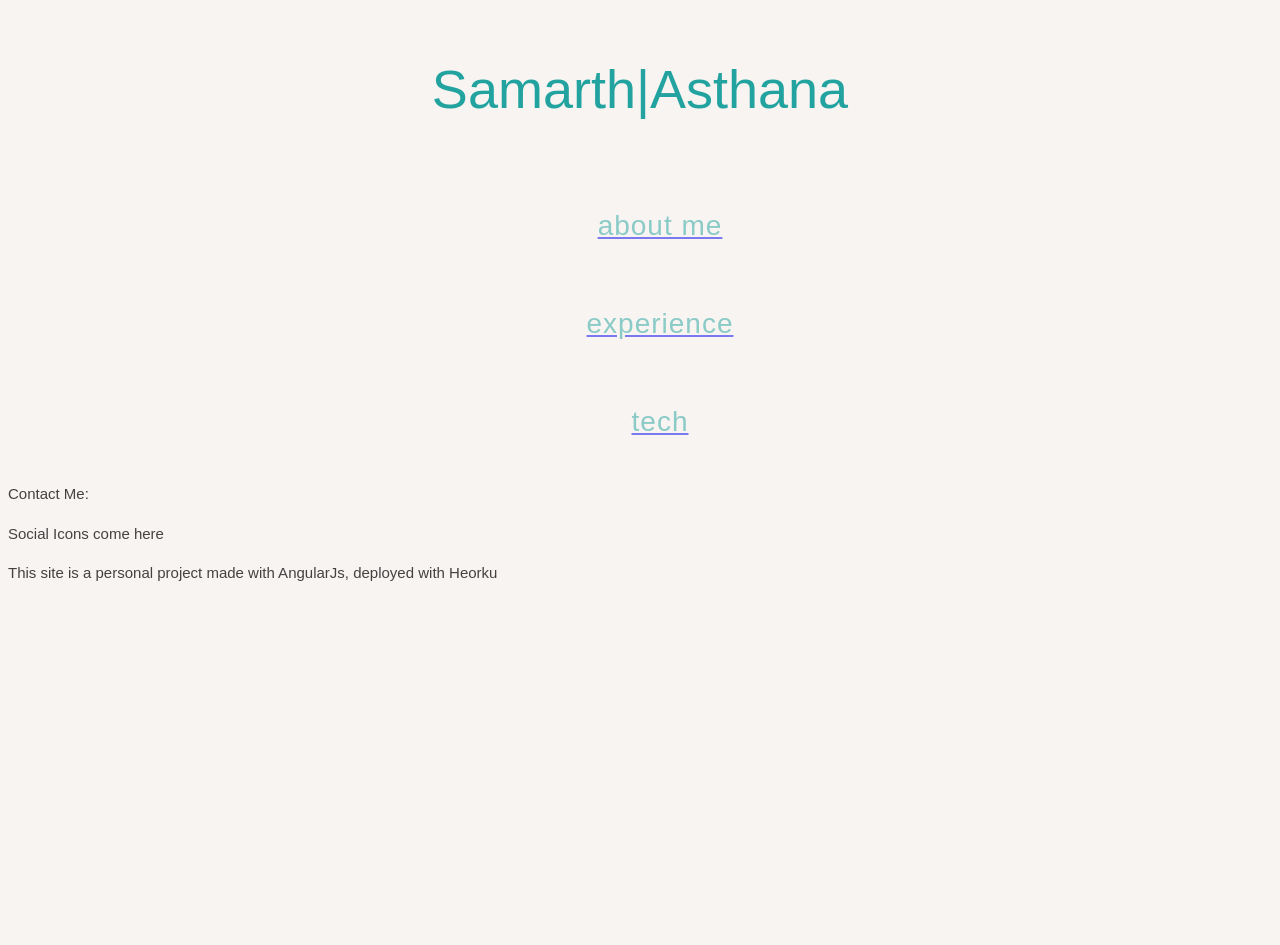
==== app/index.html @ 835b20bf "Added basic css in app.css" ====
<!DOCTYPE html>
<!--[if lt IE 7]>      <html lang="en" ng-app="myApp" class="no-js lt-ie9 lt-ie8 lt-ie7"> <![endif]-->
<!--[if IE 7]>         <html lang="en" ng-app="myApp" class="no-js lt-ie9 lt-ie8"> <![endif]-->
<!--[if IE 8]>         <html lang="en" ng-app="myApp" class="no-js lt-ie9"> <![endif]-->
<!--[if gt IE 8]><!-->
<html lang="en" ng-app="samResApp" class="no-js"> <!--<![endif]-->
<head>
  <meta charset="utf-8">
  <meta http-equiv="X-UA-Compatible" content="IE=edge">
  <title>Samarth-Asthana</title>
  <meta name="description" content="">
  <meta name="viewport" content="width=device-width, initial-scale=1">
  <link rel="stylesheet" href="bower_components/html5-boilerplate/dist/css/normalize.css">
  <link rel="stylesheet" href="bower_components/html5-boilerplate/dist/css/main.css">
  <link rel="stylesheet" href="app.css">

</head>
<body>
  <h2>Samarth|Asthana</h2>
  <div>
    <ul class="nav">
      <li><a href="#/about-me"><h3>About me</h3></a></li>
      <li><a href="#/experience"><h3>Experience</h3></a></li>
      <li><a href="#/tech"><h3>Tech</h3></a></li>
    </ul>
  </div>

  <!-- [if lt IE 7]>
      <p class="browsehappy">You are using an <strong>outdated</strong> browser. Please <a href="http://browsehappy.com/">upgrade your browser</a> to improve your experience.</p>
  <![endif] -->

  <div class="view-container">
    <div ng-view class="view-frame"></div>
  </div>
  <div class="contact-footer">
    <span>Contact Me:</span><p></p>
    <span>Social Icons come here</span><p></p>
    <span>This site is a personal project made with AngularJs, deployed with Heorku</span>
  </div>

  <!-- In production use:
  <script src="//ajax.googleapis.com/ajax/libs/angularjs/x.x.x/angular.min.js"></script>
  -->
  <script src="bower_components/jquery/dist/jquery.js"></script>
  <script src="bower_components/angular/angular.js"></script>
  <script src="bower_components/angular-animate/angular-animate.js"></script>
  <script src="bower_components/angular-route/angular-route.js"></script>
  <script src="js/app.js"></script>
  <script src="js/controllers.js"></script>
  <!-- // <script src="view1/view1.js"></script>
  // <script src="view2/view2.js"></script>
  // <script src="components/version/version.js"></script>
  // <script src="components/version/version-directive.js"></script>
  // <script src="components/version/interpolate-filter.js"></script> -->
</body>
</html>
---- app/app.css ----
/* app css stylesheet */

html, body { color: #434242; font-family: 'Open Sans', sans-serif !important; height: 100%; }
body { background: #f7f4f1; font-size: 15px; line-height: 1.64; }
h1, h2, h3, h4, h5, h6, .h1, .h2, .h3, .h4, .h5, .h6, strong, b { font-family: 'Open Sans', sans-serif !important; margin-bottom: 20px; }
h1,h4 { font-weight: 700; margin-bottom: 10px; }
h2,h3 { font-weight: 300; color: #22A39F; }
h2 { font-size: 54px; text-align: center; }
h3 { font-size: 28px; }

a {
  display: block;
  padding: 2px;
  text-transform: lowercase;
  letter-spacing: 1px;
  opacity: 0.5;
}

ul.nav {
  /*display: block !important;*/
  /*align-items: baseline;*/
  list-style: none;
  margin-top: 40px;
  text-align: center;
}

.contact-footer {

}
/*.menu {
  list-style: none;
  border-bottom: 0.1em solid black;
  margin-bottom: 2em;
  padding: 0 0 0.5em;
}

.menu:before {
  content: "[";
}

.menu:after {
  content: "]";
}

.menu > li {
  display: inline;
}

.menu > li:before {
  content: "|";
  padding-right: 0.3em;
}

.menu > li:nth-child(1):before {
  content: "";
  padding: 0;
}*/
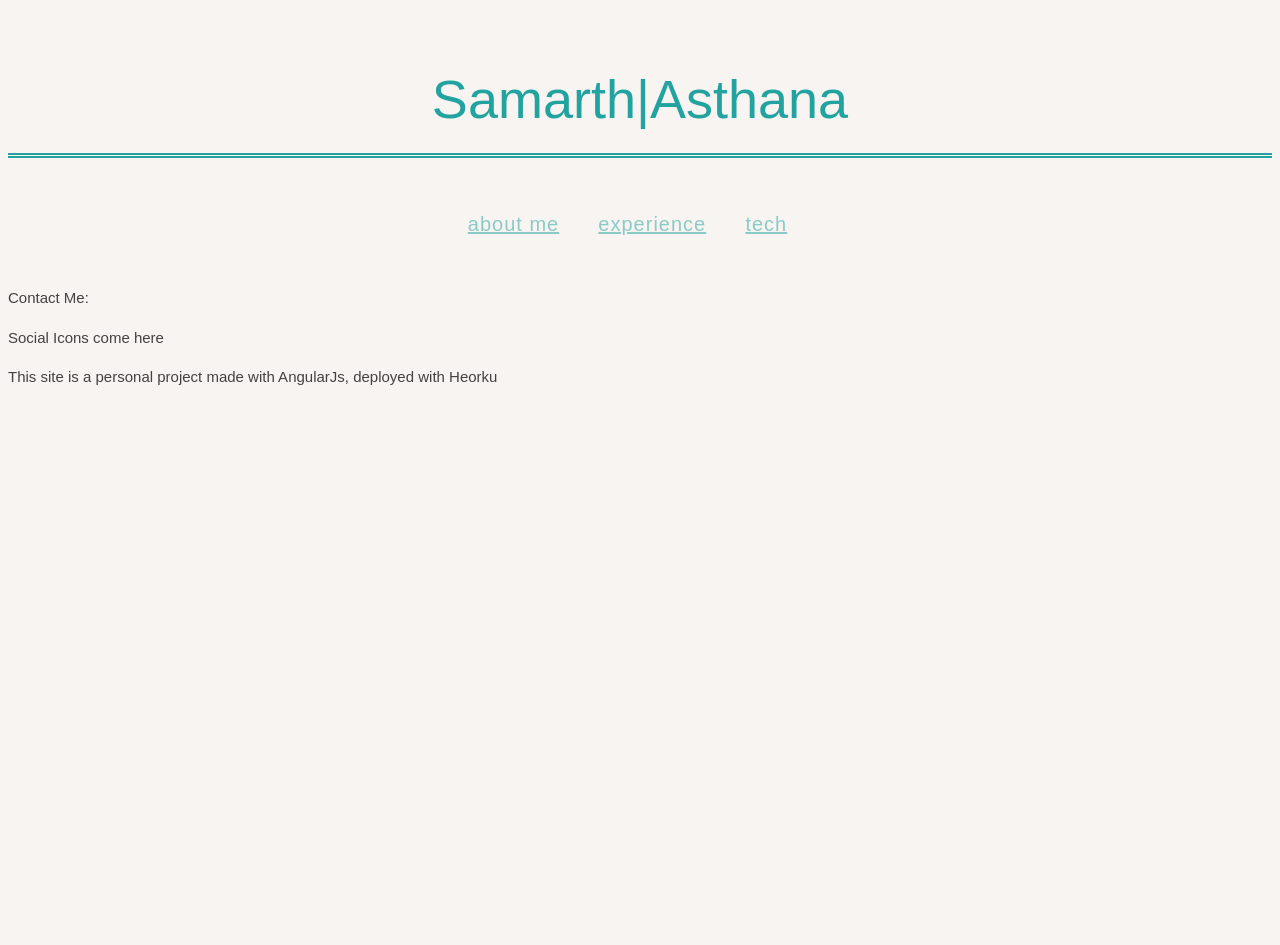
==== commit 49a5ffd3: "fixed padding for header and nav" ====
--- a/app/index.html
+++ b/app/index.html
@@ -16,12 +16,12 @@
 
 </head>
 <body>
-  <h2>Samarth|Asthana</h2>
+  <h2 class="title">Samarth|Asthana</h2>
   <div>
     <ul class="nav">
-      <li><a href="#/about-me"><h3>About me</h3></a></li>
-      <li><a href="#/experience"><h3>Experience</h3></a></li>
-      <li><a href="#/tech"><h3>Tech</h3></a></li>
+      <li><a href="#/about-me">About me</a></li>
+      <li><a href="#/experience">Experience</a></li>
+      <li><a href="#/tech">Tech</a></li>
     </ul>
   </div>
 
--- a/app/app.css
+++ b/app/app.css
@@ -1,27 +1,46 @@
 /* app css stylesheet */
+h1, h2, h3, h4, h5, h6, .h1, .h2, .h3, .h4, .h5, .h6, strong, b { font-family: 'Open Sans', sans-serif !important; margin-bottom: 20px; }
+/*h1,h4 { font-weight: 700; margin-bottom: 10px; }
+h2,h3 { font-weight: 300; color: #22A39F; }
+h2 { font-size: 54px; text-align: center; }
+h3 { font-size: 28px; }*/
 
 html, body { color: #434242; font-family: 'Open Sans', sans-serif !important; height: 100%; }
 body { background: #f7f4f1; font-size: 15px; line-height: 1.64; }
-h1, h2, h3, h4, h5, h6, .h1, .h2, .h3, .h4, .h5, .h6, strong, b { font-family: 'Open Sans', sans-serif !important; margin-bottom: 20px; }
-h1,h4 { font-weight: 700; margin-bottom: 10px; }
-h2,h3 { font-weight: 300; color: #22A39F; }
-h2 { font-size: 54px; text-align: center; }
-h3 { font-size: 28px; }
+.title {
+  font-size: 54px; text-align: center;
+  font-weight: 300; color: #22A39F;
+  /*padding-bottom: 0px;*/
+}
 
-a {
+h2.title {
+  border-bottom-style: double;
+  border-bottom-width: 5px;
+  border-bottom-color: #22A39F;
+  padding: 10px;
+
+}
+
+ ul.nav a {
   display: block;
-  padding: 2px;
-  text-transform: lowercase;
+  padding: 30px;
+  padding-left: 5px;
+  text-transform:  lowercase;
   letter-spacing: 1px;
   opacity: 0.5;
+  color: #22A39F;
+  font-size: 20px;
 }
 
 ul.nav {
-  /*display: block !important;*/
-  /*align-items: baseline;*/
+  padding: 0px;
+  margin-top: 0px;
   list-style: none;
-  margin-top: 40px;
   text-align: center;
+}
+
+ul.nav li {
+  display: inline-block;
 }
 
 .contact-footer {
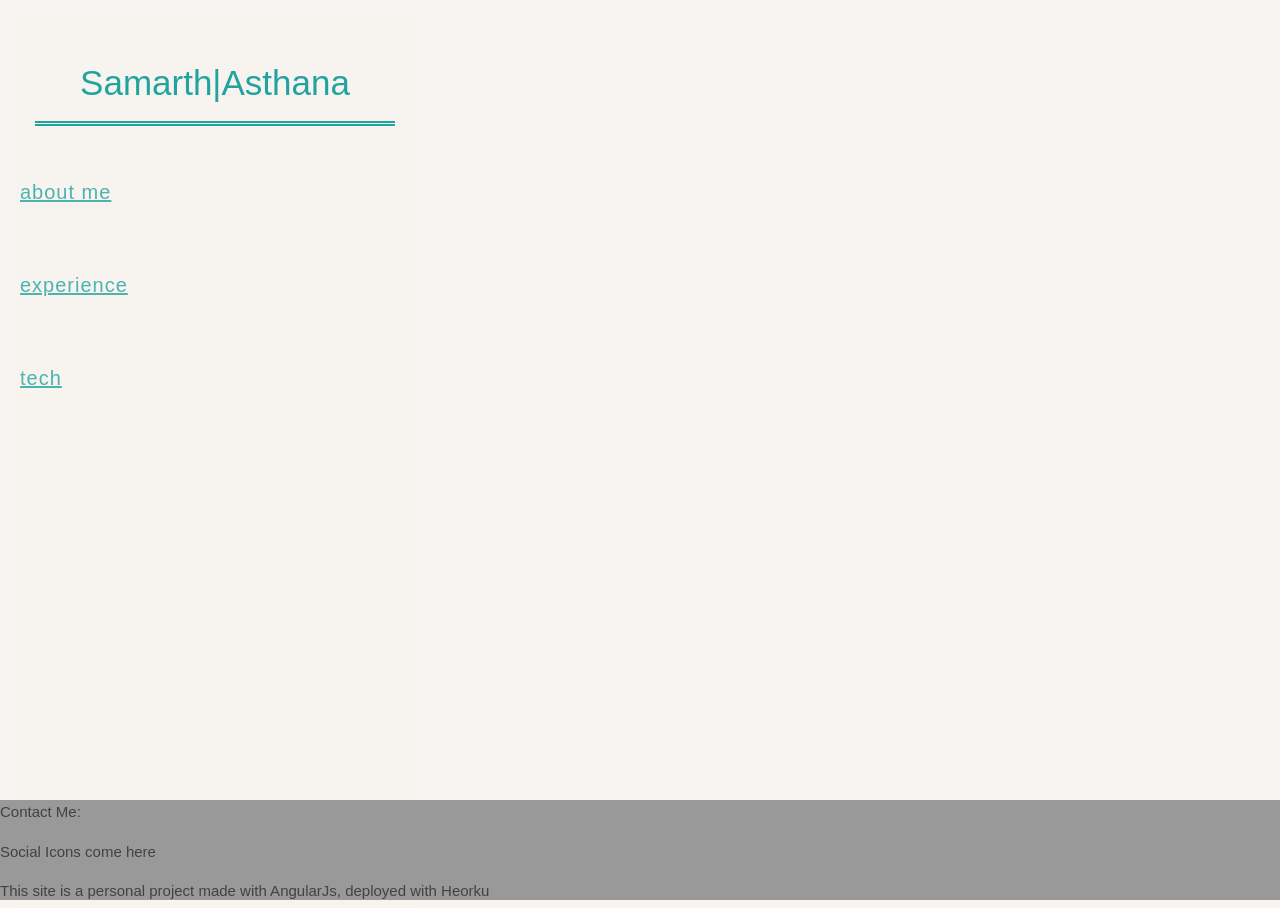
==== commit 6c00dfcc: "Added sidebar,contact and content css structure" ====
--- a/app/index.html
+++ b/app/index.html
@@ -16,15 +16,16 @@
 
 </head>
 <body>
-  <h2 class="title">Samarth|Asthana</h2>
-  <div>
-    <ul class="nav">
-      <li><a href="#/about-me">About me</a></li>
-      <li><a href="#/experience">Experience</a></li>
-      <li><a href="#/tech">Tech</a></li>
-    </ul>
+  <div class="sidebar">
+    <h2 class="title">Samarth|Asthana</h2>
+    <div>
+      <ul class="nav">
+        <li><a href="#/about-me">About me</a></li>
+        <li><a href="#/experience">Experience</a></li>
+        <li><a href="#/tech">Tech</a></li>
+      </ul>
+    </div>
   </div>
-
   <!-- [if lt IE 7]>
       <p class="browsehappy">You are using an <strong>outdated</strong> browser. Please <a href="http://browsehappy.com/">upgrade your browser</a> to improve your experience.</p>
   <![endif] -->
@@ -32,12 +33,11 @@
   <div class="view-container">
     <div ng-view class="view-frame"></div>
   </div>
-  <div class="contact-footer">
+  <div class="footer">
     <span>Contact Me:</span><p></p>
     <span>Social Icons come here</span><p></p>
     <span>This site is a personal project made with AngularJs, deployed with Heorku</span>
   </div>
-
   <!-- In production use:
   <script src="//ajax.googleapis.com/ajax/libs/angularjs/x.x.x/angular.min.js"></script>
   -->
--- a/app/app.css
+++ b/app/app.css
@@ -8,7 +8,7 @@
 html, body { color: #434242; font-family: 'Open Sans', sans-serif !important; height: 100%; }
 body { background: #f7f4f1; font-size: 15px; line-height: 1.64; }
 .title {
-  font-size: 54px; text-align: center;
+  font-size: 35px; text-align: center;
   font-weight: 300; color: #22A39F;
   /*padding-bottom: 0px;*/
 }
@@ -18,7 +18,8 @@
   border-bottom-width: 5px;
   border-bottom-color: #22A39F;
   padding: 10px;
-
+  margin-left: 20px;
+  margin-right: 20px;
 }
 
  ul.nav a {
@@ -27,7 +28,7 @@
   padding-left: 5px;
   text-transform:  lowercase;
   letter-spacing: 1px;
-  opacity: 0.5;
+  opacity: 0.8;
   color: #22A39F;
   font-size: 20px;
 }
@@ -36,15 +37,42 @@
   padding: 0px;
   margin-top: 0px;
   list-style: none;
-  text-align: center;
+  /*text-align: center;*/
 }
 
-ul.nav li {
+/*ul.nav li {
   display: inline-block;
+}*/
+
+div.footer {
+  position:fixed;
+  left:0px;
+  bottom:0px;
+  height:100px;
+  width:100%;
+  background:#999;
 }
 
-.contact-footer {
+div.content {
+  margin-left: 430px;
+  margin-top: 150px;
+  padding: 20px 40px;
+  border: 1px solid #eee;
+  border-bottom: 2px solid #e9e9e9;
+  border-radius: 3px;
+  background: #fff;
+  float: right;
+  position: static;
+}
 
+div.sidebar {
+  position: fixed;
+  top: 15px;
+  left: 15px;
+  height: 100%;
+  width: 400px;
+  margin: 0px;
+  background: #f7f4f0
 }
 /*.menu {
   list-style: none;
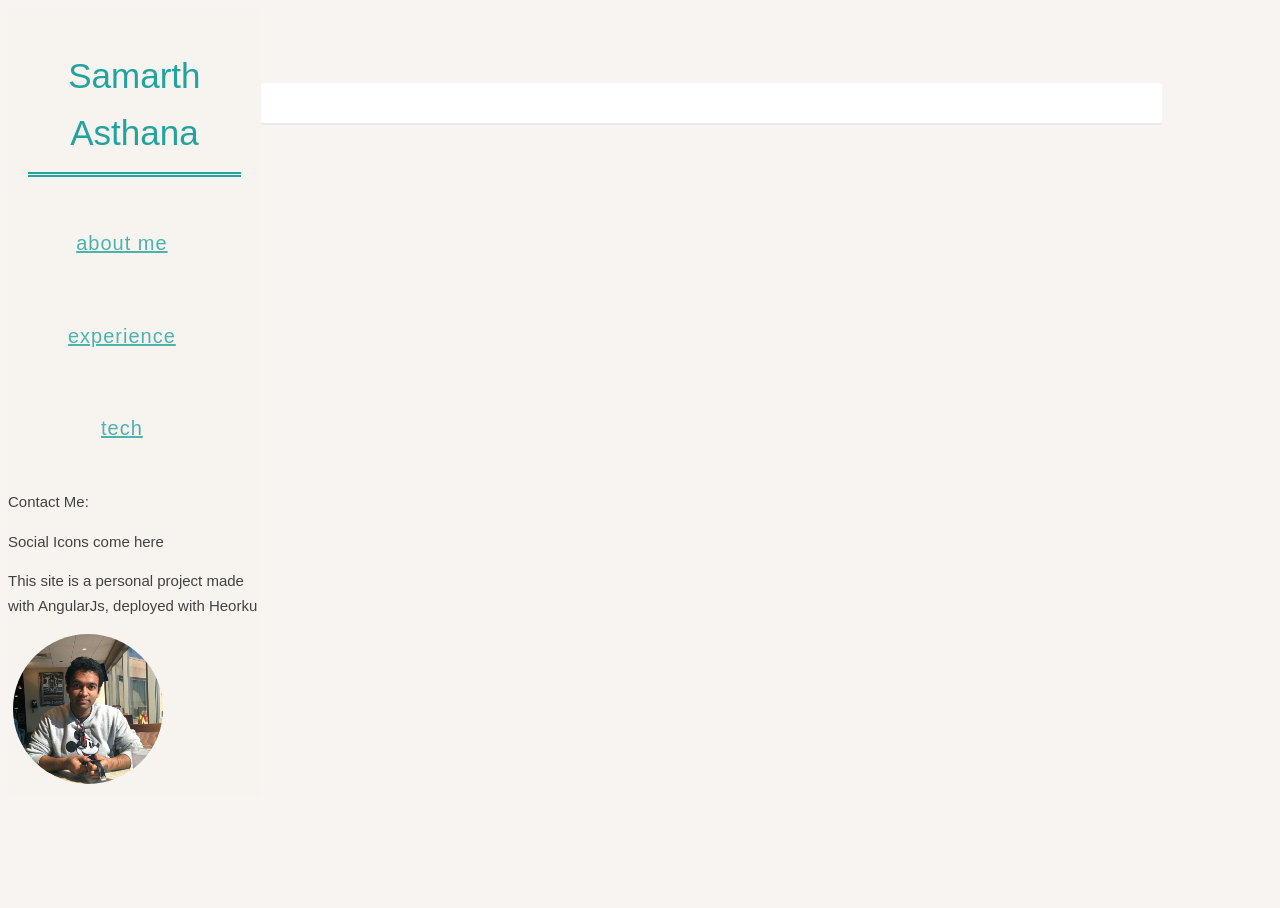
==== commit 1bb86886: "Fixed formatting again" ====
--- a/app/index.html
+++ b/app/index.html
@@ -3,7 +3,7 @@
 <!--[if IE 7]>         <html lang="en" ng-app="myApp" class="no-js lt-ie9 lt-ie8"> <![endif]-->
 <!--[if IE 8]>         <html lang="en" ng-app="myApp" class="no-js lt-ie9"> <![endif]-->
 <!--[if gt IE 8]><!-->
-<html lang="en" ng-app="samResApp" class="no-js"> <!--<![endif]-->
+<html lang="en" ng-app="samResApp" class="no-js">
 <head>
   <meta charset="utf-8">
   <meta http-equiv="X-UA-Compatible" content="IE=edge">
@@ -13,44 +13,38 @@
   <link rel="stylesheet" href="bower_components/html5-boilerplate/dist/css/normalize.css">
   <link rel="stylesheet" href="bower_components/html5-boilerplate/dist/css/main.css">
   <link rel="stylesheet" href="app.css">
-
 </head>
 <body>
-  <div class="sidebar">
-    <h2 class="title">Samarth|Asthana</h2>
-    <div>
-      <ul class="nav">
-        <li><a href="#/about-me">About me</a></li>
-        <li><a href="#/experience">Experience</a></li>
-        <li><a href="#/tech">Tech</a></li>
-      </ul>
+  <div class = "main-container">
+    <div class = "sidebar">
+      <h2 class = "title">Samarth<br>Asthana</h2>
+      <div>
+        <ul class = "nav">
+          <li><a href="#/about-me">About me</a></li>
+          <li><a href="#/experience">Experience</a></li>
+          <li><a href="#/tech">Tech</a></li>
+        </ul>
+      </div>
+      <div class = "contact">
+        <span>Contact Me:</span><p></p>
+        <span>Social Icons come here</span><p></p>
+        <span>This site is a personal project made with AngularJs, deployed with Heorku</span>
+        <img class = "img-circle" src = "resources/main_img.jpg">
+      </div>
+    </div>
+    <div class = "top-header">
+      <br>
+    </div>
+    <div class="content">
+      <div ng-view class="view-frame"></div>
     </div>
   </div>
-  <!-- [if lt IE 7]>
-      <p class="browsehappy">You are using an <strong>outdated</strong> browser. Please <a href="http://browsehappy.com/">upgrade your browser</a> to improve your experience.</p>
-  <![endif] -->
-
-  <div class="view-container">
-    <div ng-view class="view-frame"></div>
-  </div>
-  <div class="footer">
-    <span>Contact Me:</span><p></p>
-    <span>Social Icons come here</span><p></p>
-    <span>This site is a personal project made with AngularJs, deployed with Heorku</span>
-  </div>
-  <!-- In production use:
-  <script src="//ajax.googleapis.com/ajax/libs/angularjs/x.x.x/angular.min.js"></script>
-  -->
+  <!-- Partial Div -->
   <script src="bower_components/jquery/dist/jquery.js"></script>
   <script src="bower_components/angular/angular.js"></script>
   <script src="bower_components/angular-animate/angular-animate.js"></script>
   <script src="bower_components/angular-route/angular-route.js"></script>
   <script src="js/app.js"></script>
   <script src="js/controllers.js"></script>
-  <!-- // <script src="view1/view1.js"></script>
-  // <script src="view2/view2.js"></script>
-  // <script src="components/version/version.js"></script>
-  // <script src="components/version/version-directive.js"></script>
-  // <script src="components/version/interpolate-filter.js"></script> -->
 </body>
 </html>
--- a/app/app.css
+++ b/app/app.css
@@ -37,68 +37,50 @@
   padding: 0px;
   margin-top: 0px;
   list-style: none;
-  /*text-align: center;*/
+  text-align: center;
 }
 
+.img-circle {
+    border-radius: 50%;
+    width: 150px;
+    height: 150px;
+    margin-top: 10px;
+    padding: 5px;
+}
 /*ul.nav li {
   display: inline-block;
 }*/
 
-div.footer {
-  position:fixed;
-  left:0px;
+div.contact {
+  /*position:absolute;
   bottom:0px;
-  height:100px;
-  width:100%;
-  background:#999;
+  background:#999;*/
+}
+
+div.main-container {
+  width: 100%;
+  margin: 0px;
+}
+
+div.top-header {
+  width: 70%;
+  margin-bottom: 50px;
 }
 
 div.content {
-  margin-left: 430px;
-  margin-top: 150px;
   padding: 20px 40px;
-  border: 1px solid #eee;
+  width: 65%;
+  border-top: 100px;
+  margin: 0px;
+  background: #fff;
+  float: left;
   border-bottom: 2px solid #e9e9e9;
   border-radius: 3px;
-  background: #fff;
-  float: right;
-  position: static;
 }
 
 div.sidebar {
-  position: fixed;
-  top: 15px;
-  left: 15px;
-  height: 100%;
-  width: 400px;
+  width: 20%;
   margin: 0px;
+  float: left;
   background: #f7f4f0
 }
-/*.menu {
-  list-style: none;
-  border-bottom: 0.1em solid black;
-  margin-bottom: 2em;
-  padding: 0 0 0.5em;
-}
-
-.menu:before {
-  content: "[";
-}
-
-.menu:after {
-  content: "]";
-}
-
-.menu > li {
-  display: inline;
-}
-
-.menu > li:before {
-  content: "|";
-  padding-right: 0.3em;
-}
-
-.menu > li:nth-child(1):before {
-  content: "";
-  padding: 0;
-}*/
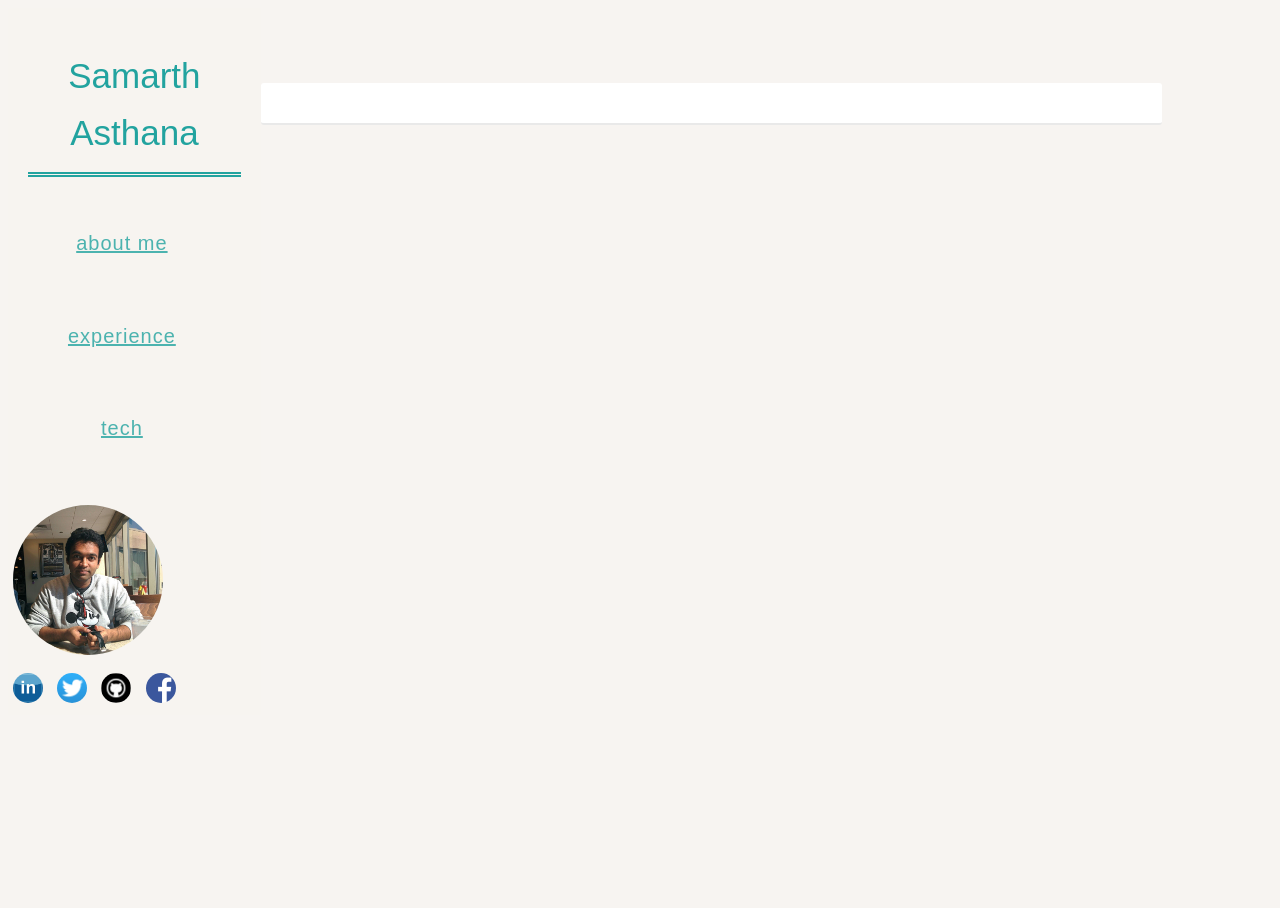
==== commit f7516e47: "Added social icons" ====
--- a/app/index.html
+++ b/app/index.html
@@ -26,10 +26,13 @@
         </ul>
       </div>
       <div class = "contact">
-        <span>Contact Me:</span><p></p>
-        <span>Social Icons come here</span><p></p>
-        <span>This site is a personal project made with AngularJs, deployed with Heorku</span>
         <img class = "img-circle" src = "resources/main_img.jpg">
+        <div class = "social-icons">
+          <a href = "https://www.linkedin.com/pub/samarth-asthana/14/470/7a4" ><img class ="small-img-circles" src = "resources/linkedin.jpeg"></a>
+          <a href = "https://twitter.com/samarthasthana" ><img class ="small-img-circles" src = "resources/twitter.png"></a>
+          <a href = "https://github.com/samarthasthana" ><img class ="small-img-circles" src = "resources/github.png"></a>
+          <a href = "https://www.facebook.com/samarth.asthana" ><img class ="small-img-circles" src = "resources/facebook.png"></a>
+        </div>
       </div>
     </div>
     <div class = "top-header">
--- a/app/app.css
+++ b/app/app.css
@@ -47,9 +47,17 @@
     margin-top: 10px;
     padding: 5px;
 }
-/*ul.nav li {
-  display: inline-block;
-}*/
+
+.small-img-circles {
+  border-radius: 60%;
+  width: 30px;
+  height: 30px;
+  padding: 5px;
+}
+
+div.social-icons{
+  align-items: center;
+}
 
 div.contact {
   /*position:absolute;
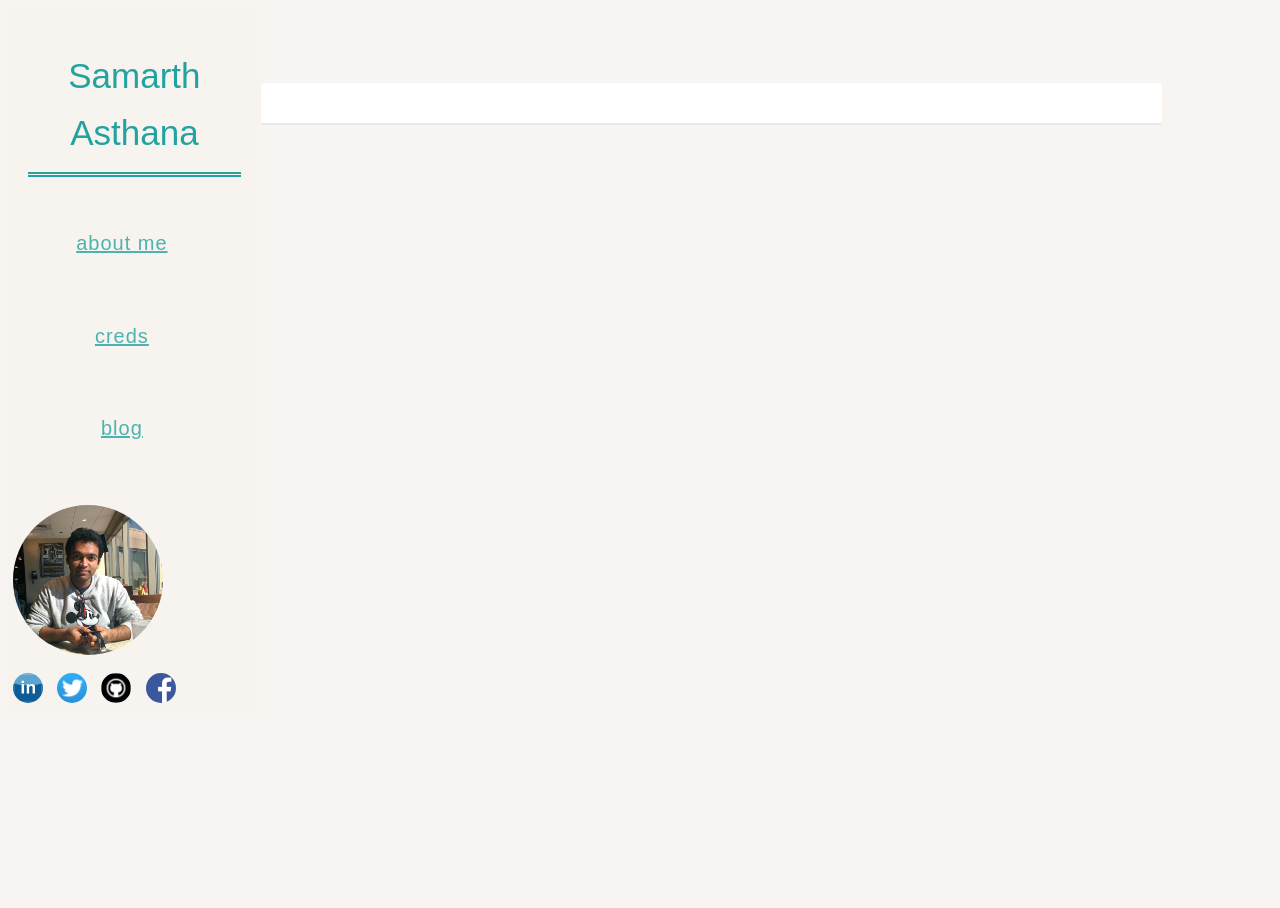
==== commit fd7e5bcb: "Corrected the sections" ====
--- a/app/index.html
+++ b/app/index.html
@@ -21,8 +21,8 @@
       <div>
         <ul class = "nav">
           <li><a href="#/about-me">About me</a></li>
-          <li><a href="#/experience">Experience</a></li>
-          <li><a href="#/tech">Tech</a></li>
+          <li><a href="#/creds">Creds</a></li>
+          <li><a href="#/blog">Blog</a></li>
         </ul>
       </div>
       <div class = "contact">
--- a/app/app.css
+++ b/app/app.css
@@ -56,7 +56,7 @@
 }
 
 div.social-icons{
-  align-items: center;
+  
 }
 
 div.contact {
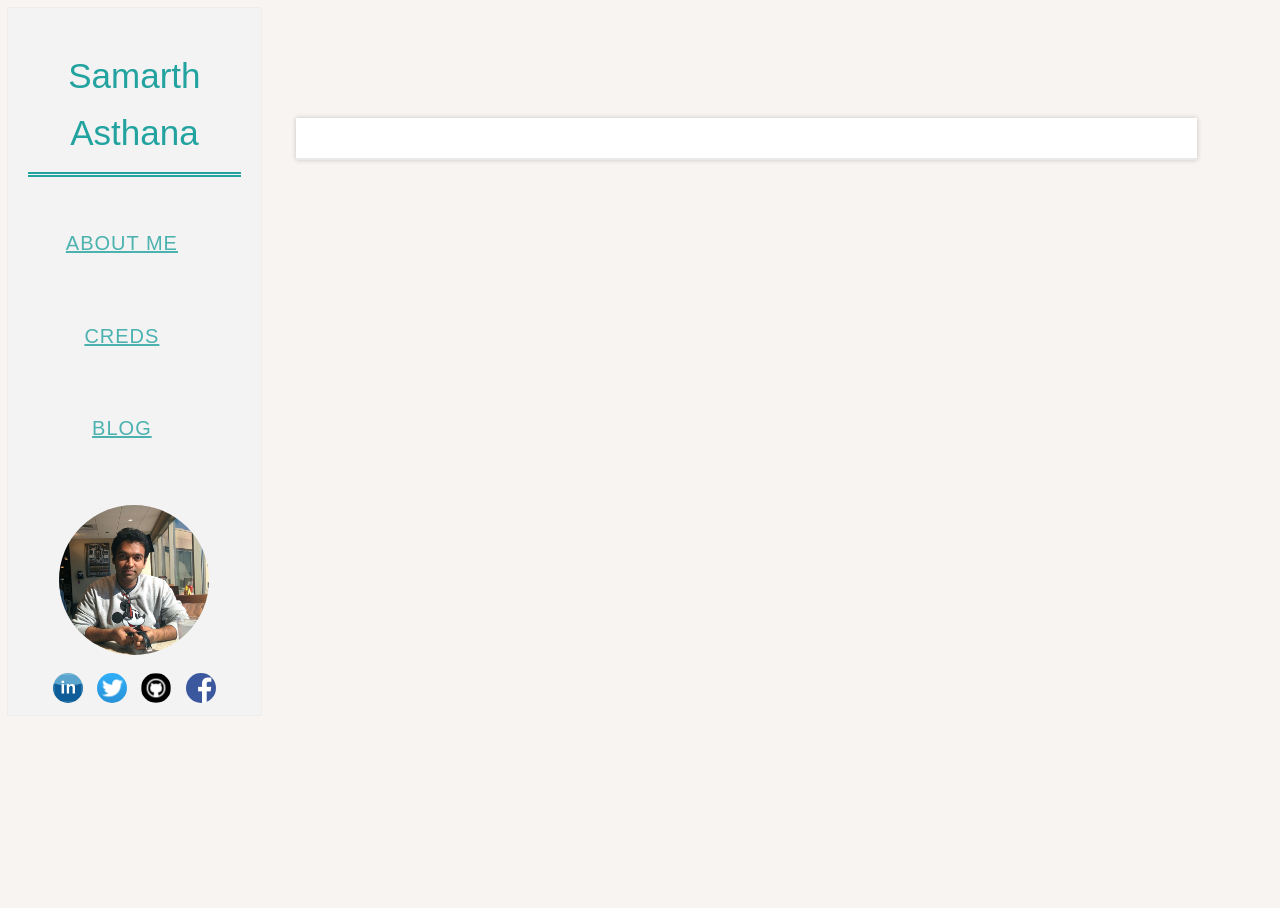
==== commit 374037a8: "Border and formatting" ====
--- a/app/index.html
+++ b/app/index.html
@@ -25,8 +25,8 @@
           <li><a href="#/blog">Blog</a></li>
         </ul>
       </div>
-      <div class = "contact">
-        <img class = "img-circle" src = "resources/main_img.jpg">
+      <div class = "social-icons">
+        <a href = "https://www.google.com/#q=samarth+asthana" ><img class ="img-circle" src = "resources/main_img.jpg"></a>
         <div class = "social-icons">
           <a href = "https://www.linkedin.com/pub/samarth-asthana/14/470/7a4" ><img class ="small-img-circles" src = "resources/linkedin.jpeg"></a>
           <a href = "https://twitter.com/samarthasthana" ><img class ="small-img-circles" src = "resources/twitter.png"></a>
--- a/app/app.css
+++ b/app/app.css
@@ -22,11 +22,18 @@
   margin-right: 20px;
 }
 
+h1 {
+  font-family: "Brandon Grotesque", "Helvetica Neue", Helvetica, Arial, sans-serif;
+  font-size: 2.30em;
+  border-bottom: 1px solid whiteSmoke;
+  color: #09908b;
+}
+
  ul.nav a {
   display: block;
   padding: 30px;
   padding-left: 5px;
-  text-transform:  lowercase;
+  text-transform:  uppercase;
   letter-spacing: 1px;
   opacity: 0.8;
   color: #22A39F;
@@ -44,7 +51,7 @@
     border-radius: 50%;
     width: 150px;
     height: 150px;
-    margin-top: 10px;
+    margin-top: 10px ;
     padding: 5px;
 }
 
@@ -53,16 +60,6 @@
   width: 30px;
   height: 30px;
   padding: 5px;
-}
-
-div.social-icons{
-  
-}
-
-div.contact {
-  /*position:absolute;
-  bottom:0px;
-  background:#999;*/
 }
 
 div.main-container {
@@ -79,16 +76,22 @@
   padding: 20px 40px;
   width: 65%;
   border-top: 100px;
-  margin: 0px;
+  margin: 35px;
   background: #fff;
   float: left;
   border-bottom: 2px solid #e9e9e9;
-  border-radius: 3px;
+  box-shadow: 0 0 5px rgba(0,0,0,.2);
 }
 
 div.sidebar {
   width: 20%;
   margin: 0px;
   float: left;
-  background: #f7f4f0
+  background: #f3f3f3;
+  box-shadow: 0 0 1px rgba(0,0,0,.2);
+  text-align: center;
 }
+
+table.tbl-acad td {
+  padding: 15px;
+}
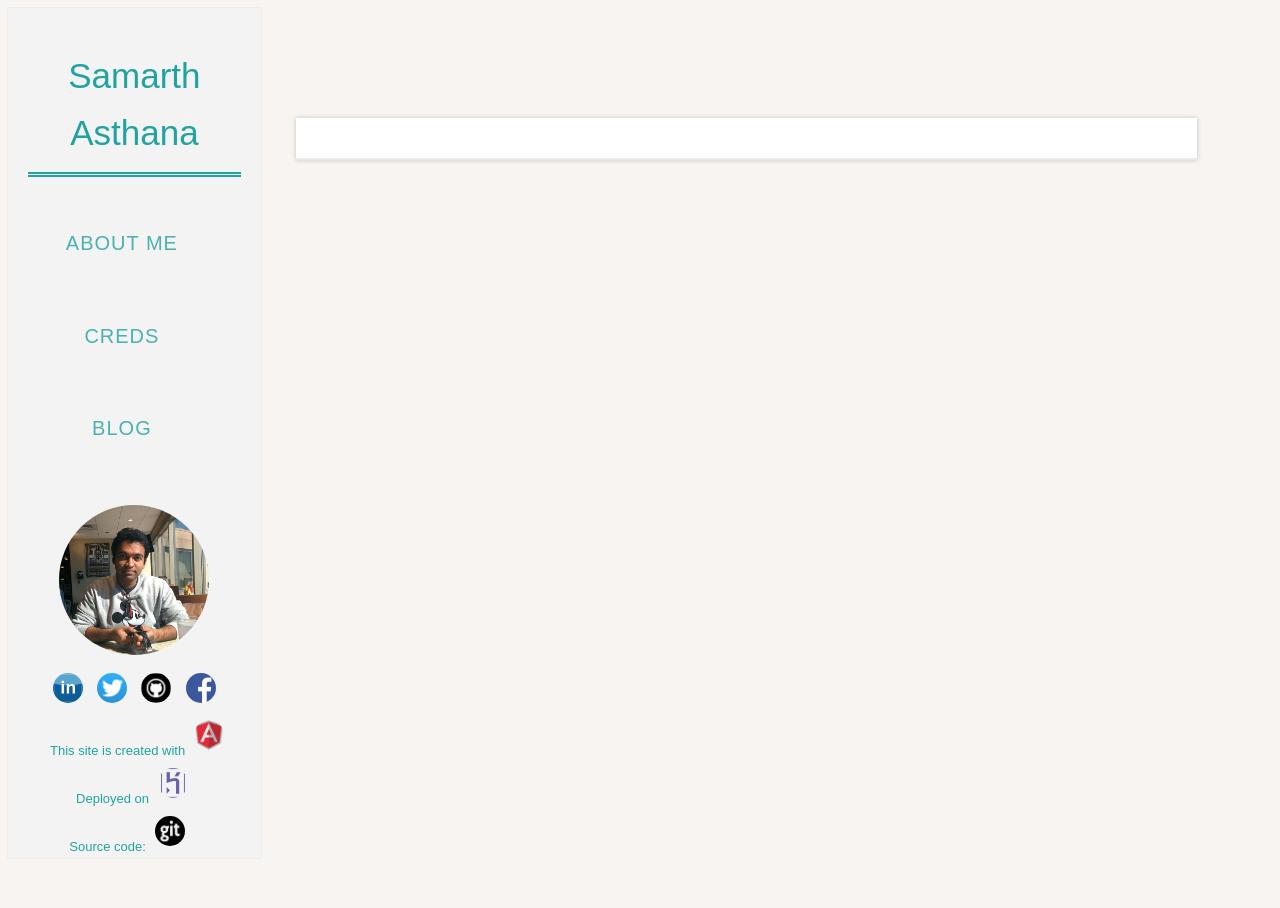
==== commit 9cbb733a: "Added tech section" ====
--- a/app/index.html
+++ b/app/index.html
@@ -34,6 +34,13 @@
           <a href = "https://www.facebook.com/samarth.asthana" ><img class ="small-img-circles" src = "resources/facebook.png"></a>
         </div>
       </div>
+      <span class = "site-info">This site is created with
+        <a href = "https://angularjs.org/" ><img class ="small-img-circles" src = "resources/angular_icon.png"></a>
+        <br>Deployed on
+        <a href = "https://www.heroku.com/" ><img class ="small-img-circles" src = "resources/heroku_icon.png"></a>
+        <br> Source code:
+        <a href = "https://github.com/samarthasthana/AngularApp" ><img class ="small-img-circles" src = "resources/git_icon.png"></a>
+      </span>
     </div>
     <div class = "top-header">
       <br>
--- a/app/app.css
+++ b/app/app.css
@@ -38,6 +38,7 @@
   opacity: 0.8;
   color: #22A39F;
   font-size: 20px;
+  text-decoration: none;
 }
 
 ul.nav {
@@ -60,6 +61,23 @@
   width: 30px;
   height: 30px;
   padding: 5px;
+}
+
+.tech-circles {
+  border-radius: 60%;
+  width: 10%;
+  height: 9%;
+  padding: 2px;
+  margin: 2px;
+  box-shadow: 0 0 5px rgba(0,0,0,.2);
+}
+
+.oval-img-link {
+  border-radius: 30%;
+  width: 50px;
+  height: 27px;
+  padding: 2px;
+  box-shadow: 0 0 5px rgba(0,0,0,.2);
 }
 
 div.main-container {
@@ -92,6 +110,22 @@
   text-align: center;
 }
 
+div.company-title {
+  font-size: 20px;
+  color: #22A39F;
+}
+
+.tech-line {
+  font-weight: 700;
+  list-style: none;
+}
+
 table.tbl-acad td {
   padding: 15px;
 }
+
+span.site-info {
+  margin: 10px;
+  font-size: 13px; text-align: center;
+  font-weight: 200; color: #22A39F;
+}
